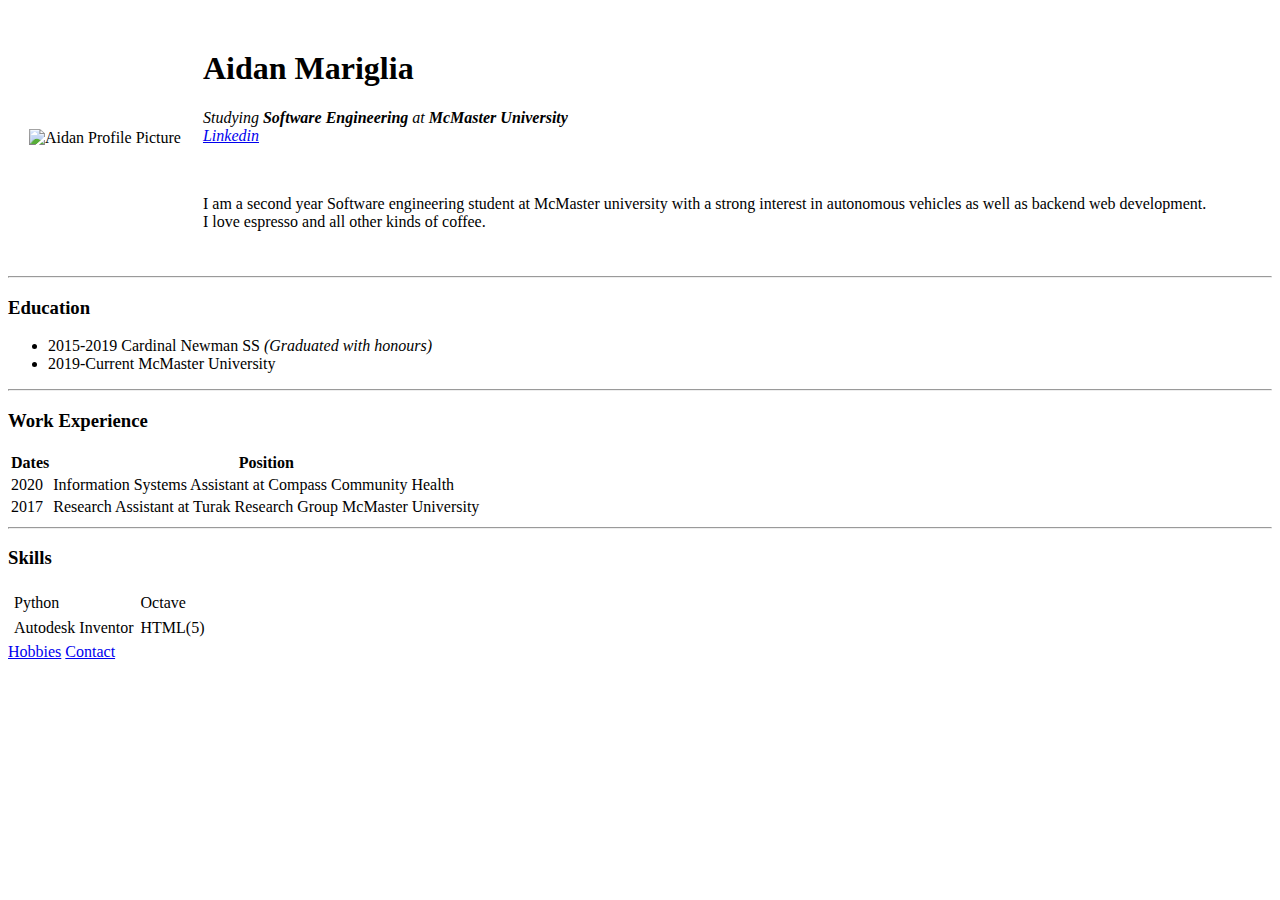
==== index.html @ 79b0824d "add initial cv website files" ====
<!DOCTYPE html>
<html lang="en" dir="ltr">

<head>
  <meta charset="utf-8">
  <title>Aidan Mariglia's Homepage</title>
</head>

<body>
  <table cellspacing="20">
    <tr>
      <td>
        <img src="https://media-exp1.licdn.com/dms/image/C4D03AQGqme8F_Ao2TA/profile-displayphoto-shrink_200_200/0?e=1597276800&v=beta&t=TbgpJEVuNVW1627RCaZXeb7prT3FQbNDLAfV5IUAGTA" alt="Aidan Profile Picture">
      </td>
      <td>
        <h1>Aidan Mariglia</h1>
        <p><em>Studying <strong>Software Engineering</strong> at <strong>McMaster University</strong></em><br>
          <a href="https://www.linkedin.com/in/aidan-mariglia-572b79199/"><em>Linkedin</em> </a> </p>
        <br>
        <p>I am a second year Software engineering student at McMaster university with a strong interest in autonomous vehicles as well as backend web development. <br>
          I love espresso and all other kinds of coffee. </p>
      </td>
    </tr>
  </table>
  <hr>

  <h3>Education</h3>
  <ul>
    <li>2015-2019 Cardinal Newman SS <em>(Graduated with honours)</em> </li>
    <li>2019-Current McMaster University</li>
  </ul>
  <hr>
  <h3>Work Experience</h3>
  <table>
    <thead>
      <tr>
        <th>Dates</th>
        <th>Position</th>
      </tr>
    </thead>
    <tbody>
      <tr>
        <td>2020</td>
        <td>Information Systems Assistant at Compass Community Health</td>
      </tr>
      <tr>
        <td>2017</td>
        <td>Research Assistant at Turak Research Group McMaster University</td>
      </tr>
    </tbody>
    <tfoot>
    </tfoot>
  </table>
  <hr>
  <h3>Skills</h3>
  <table cellspacing="5">
    <tr>
      <td>Python</td>
      <td>Octave</td>
    </tr>
    <tr>
      <td>Autodesk Inventor</td>
      <td>HTML(5)</td>
    </tr>
  </table>

  <a href="hobbies.html">Hobbies</a>
  <a href="contact.html">Contact</a>

</body>

</html>
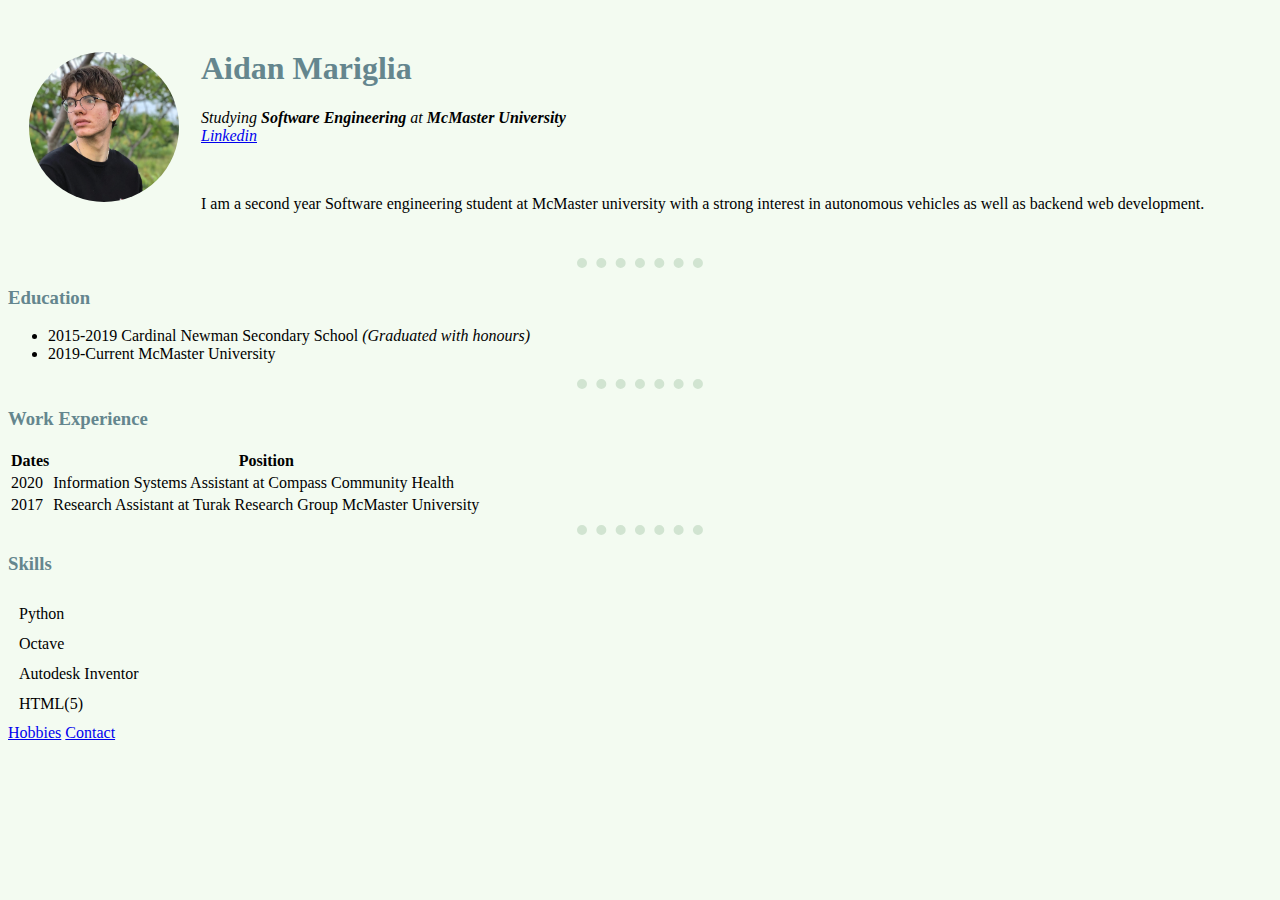
==== commit abbe794e: "Updated CSS and pictures" ====
--- a/index.html
+++ b/index.html
@@ -4,21 +4,21 @@
 <head>
   <meta charset="utf-8">
   <title>Aidan Mariglia's Homepage</title>
+  <link rel="stylesheet" href="css/styles.css">
 </head>
 
 <body>
   <table cellspacing="20">
     <tr>
       <td>
-        <img src="https://media-exp1.licdn.com/dms/image/C4D03AQGqme8F_Ao2TA/profile-displayphoto-shrink_200_200/0?e=1597276800&v=beta&t=TbgpJEVuNVW1627RCaZXeb7prT3FQbNDLAfV5IUAGTA" alt="Aidan Profile Picture">
+        <img src="profile.jpg" alt="Aidan Profile Picture" class="rounded">
       </td>
       <td>
         <h1>Aidan Mariglia</h1>
         <p><em>Studying <strong>Software Engineering</strong> at <strong>McMaster University</strong></em><br>
           <a href="https://www.linkedin.com/in/aidan-mariglia-572b79199/"><em>Linkedin</em> </a> </p>
         <br>
-        <p>I am a second year Software engineering student at McMaster university with a strong interest in autonomous vehicles as well as backend web development. <br>
-          I love espresso and all other kinds of coffee. </p>
+        <p>I am a second year Software engineering student at McMaster university with a strong interest in autonomous vehicles as well as backend web development. <br> </p>
       </td>
     </tr>
   </table>
@@ -26,7 +26,7 @@
 
   <h3>Education</h3>
   <ul>
-    <li>2015-2019 Cardinal Newman SS <em>(Graduated with honours)</em> </li>
+    <li>2015-2019 Cardinal Newman Secondary School <em>(Graduated with honours)</em> </li>
     <li>2019-Current McMaster University</li>
   </ul>
   <hr>
@@ -53,15 +53,20 @@
   </table>
   <hr>
   <h3>Skills</h3>
-  <table cellspacing="5">
+  <table cellspacing="10">
     <tr>
       <td>Python</td>
+    </tr>
+    <tr>
       <td>Octave</td>
     </tr>
     <tr>
       <td>Autodesk Inventor</td>
+    </tr>
+    <tr>
       <td>HTML(5)</td>
     </tr>
+
   </table>
 
   <a href="hobbies.html">Hobbies</a>
--- a/css/styles.css
+++ b/css/styles.css
@@ -0,0 +1,26 @@
+body {
+  background-color: #f3fbf1;
+}
+
+hr {
+  border-color: #d1e4d1;
+  border-width: 10px;
+  border-style: dotted none none none;
+  height: 0;
+  width: 10%;
+}
+
+h1{
+  color: #64868e;
+}
+
+h3{
+  color: #64868e;
+}
+
+.rounded {
+  object-fit: cover; 
+  border-radius: 50%;
+  height: 150px;
+  width: 150px;
+}
